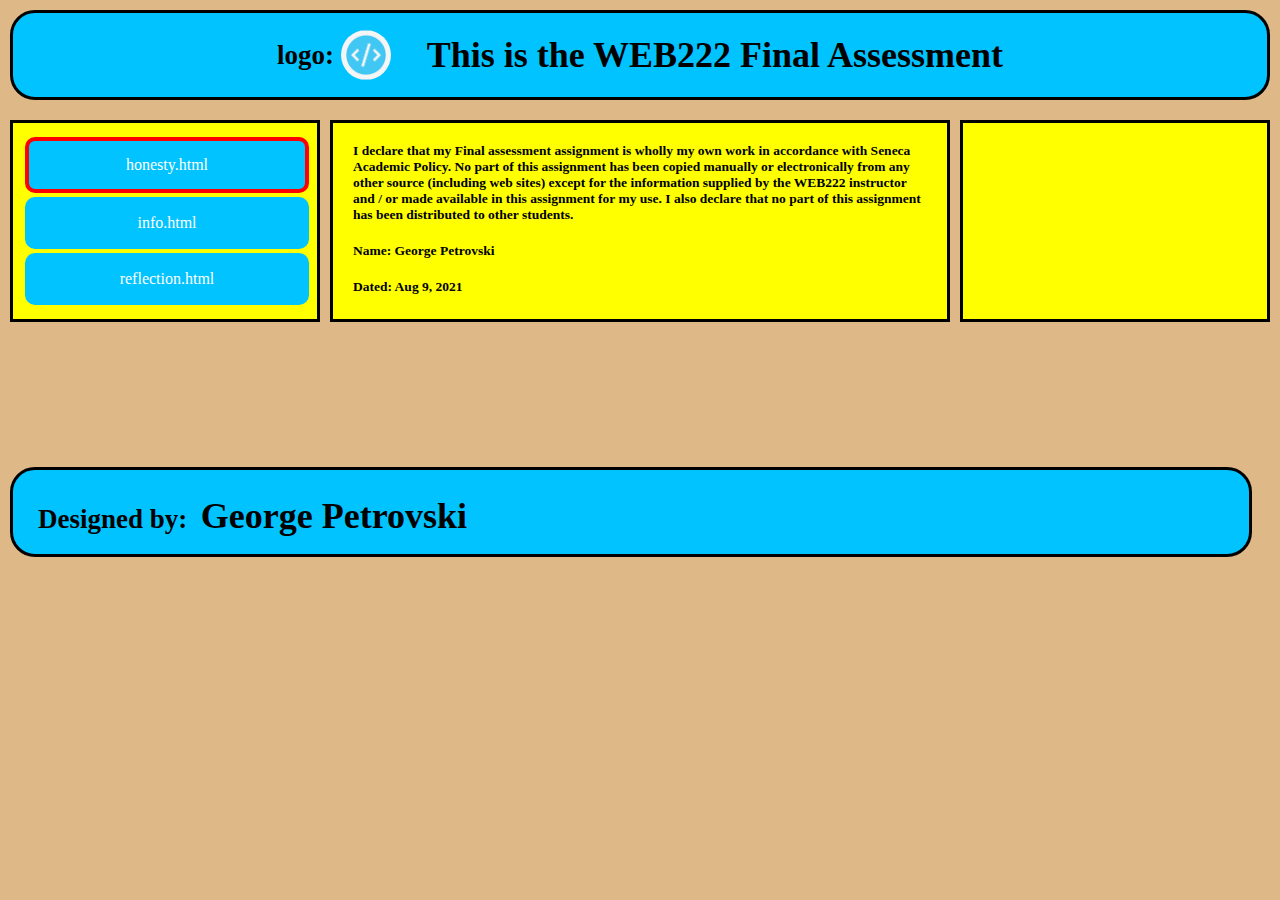
==== honesty.html @ 10f3dfbb "Add files via upload" ====
<!DOCTYPE html>
<html lang="en">
<head>
    <meta charset="UTF-8">
    <link rel="stylesheet" href="normalize.css">
    <meta http-equiv="X-UA-Compatible" content="IE=edge">
    <meta name="viewport" content="width=device-width, initial-scale=1.0">
    <title>George Petrovski</title>
</head>
<body> 
    <header>
        <h3>logo:&nbsp</h3>
        <div id="headerlogo">

        </div>
        <h1>
            &nbsp&nbsp&nbsp&nbspThis is the WEB222 Final Assessment
        </h1>
    </header>
    
    <section id="main">
        <div id="navbar">
            <a href="honesty.html" class="button buttonclicked">honesty.html</a>
            <a href="info.html" class="button">info.html</a>
            <a href="reflection.html" class="button">reflection.html</a>
        </div>
        <div>
            <p>
                I declare that my Final assessment assignment is wholly my own work in 
                accordance with Seneca Academic Policy. No part of this assignment has been 
                copied manually or electronically from any other source (including web sites)
                except for the information supplied by the WEB222 instructor and / or made 
                available in this assignment for my use.
                I also declare that no part of this assignment has been distributed to other 
                students.
            </p>
            <p>
                Name: George Petrovski
            </p>
            <p>
                Dated: Aug 9, 2021
            </p>
        </div>
        <div>
            
        </div>
    </section>

    <footer>
        <h3 id="git">
            Designed by:&nbsp
        </h3>
        <h1 id="git">
            George Petrovski
        </h1>
    </footer>
</body>
</html>
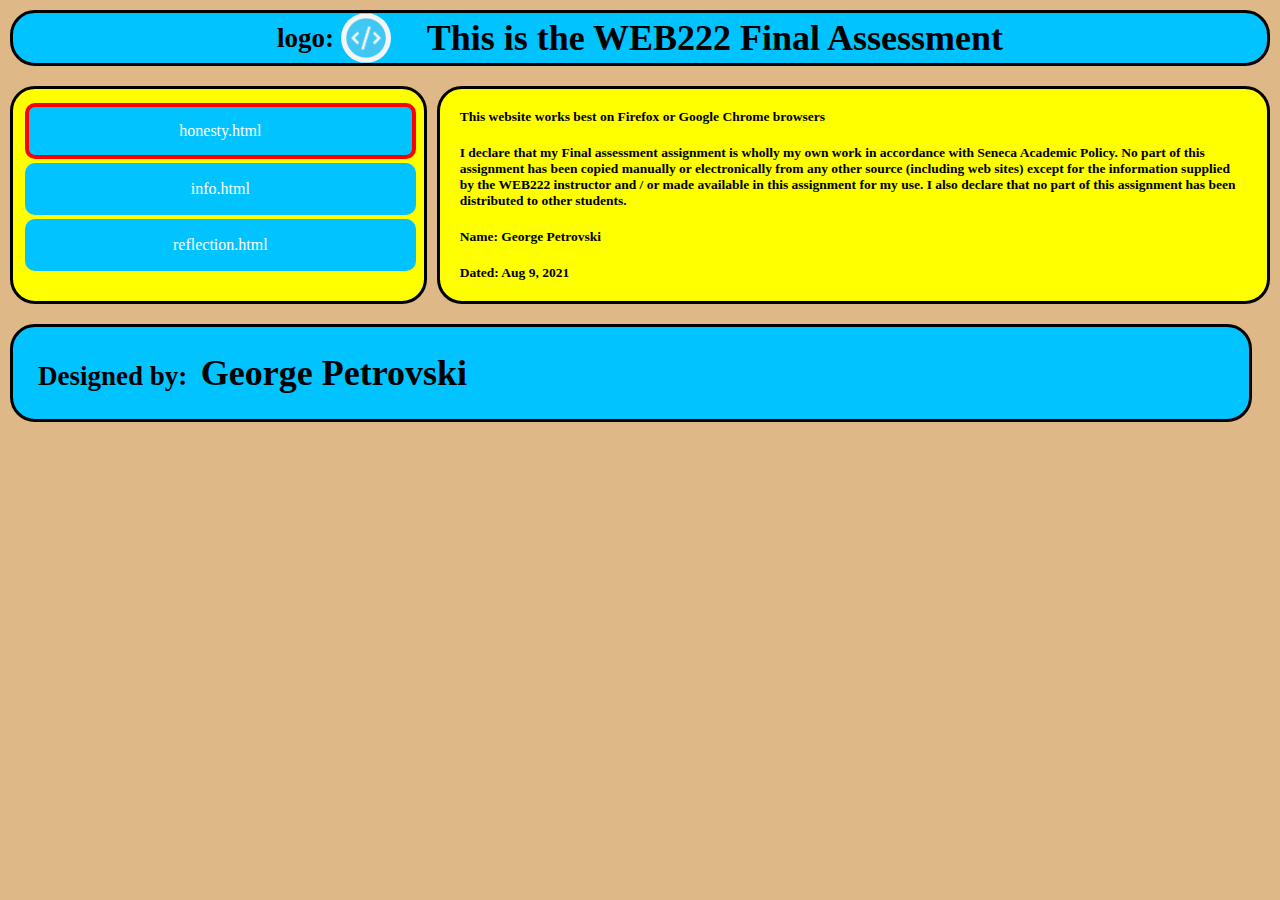
==== commit 2a8ae7aa: "Add files via upload" ====
--- a/honesty.html
+++ b/honesty.html
@@ -7,7 +7,7 @@
     <meta name="viewport" content="width=device-width, initial-scale=1.0">
     <title>George Petrovski</title>
 </head>
-<body> 
+<body id="honesty"> 
     <header>
         <h3>logo:&nbsp</h3>
         <div id="headerlogo">
@@ -26,6 +26,9 @@
         </div>
         <div>
             <p>
+                This website works best on Firefox or Google Chrome browsers
+            </p>
+            <p>
                 I declare that my Final assessment assignment is wholly my own work in 
                 accordance with Seneca Academic Policy. No part of this assignment has been 
                 copied manually or electronically from any other source (including web sites)
@@ -41,9 +44,6 @@
                 Dated: Aug 9, 2021
             </p>
         </div>
-        <div>
-            
-        </div>
     </section>
 
     <footer>
